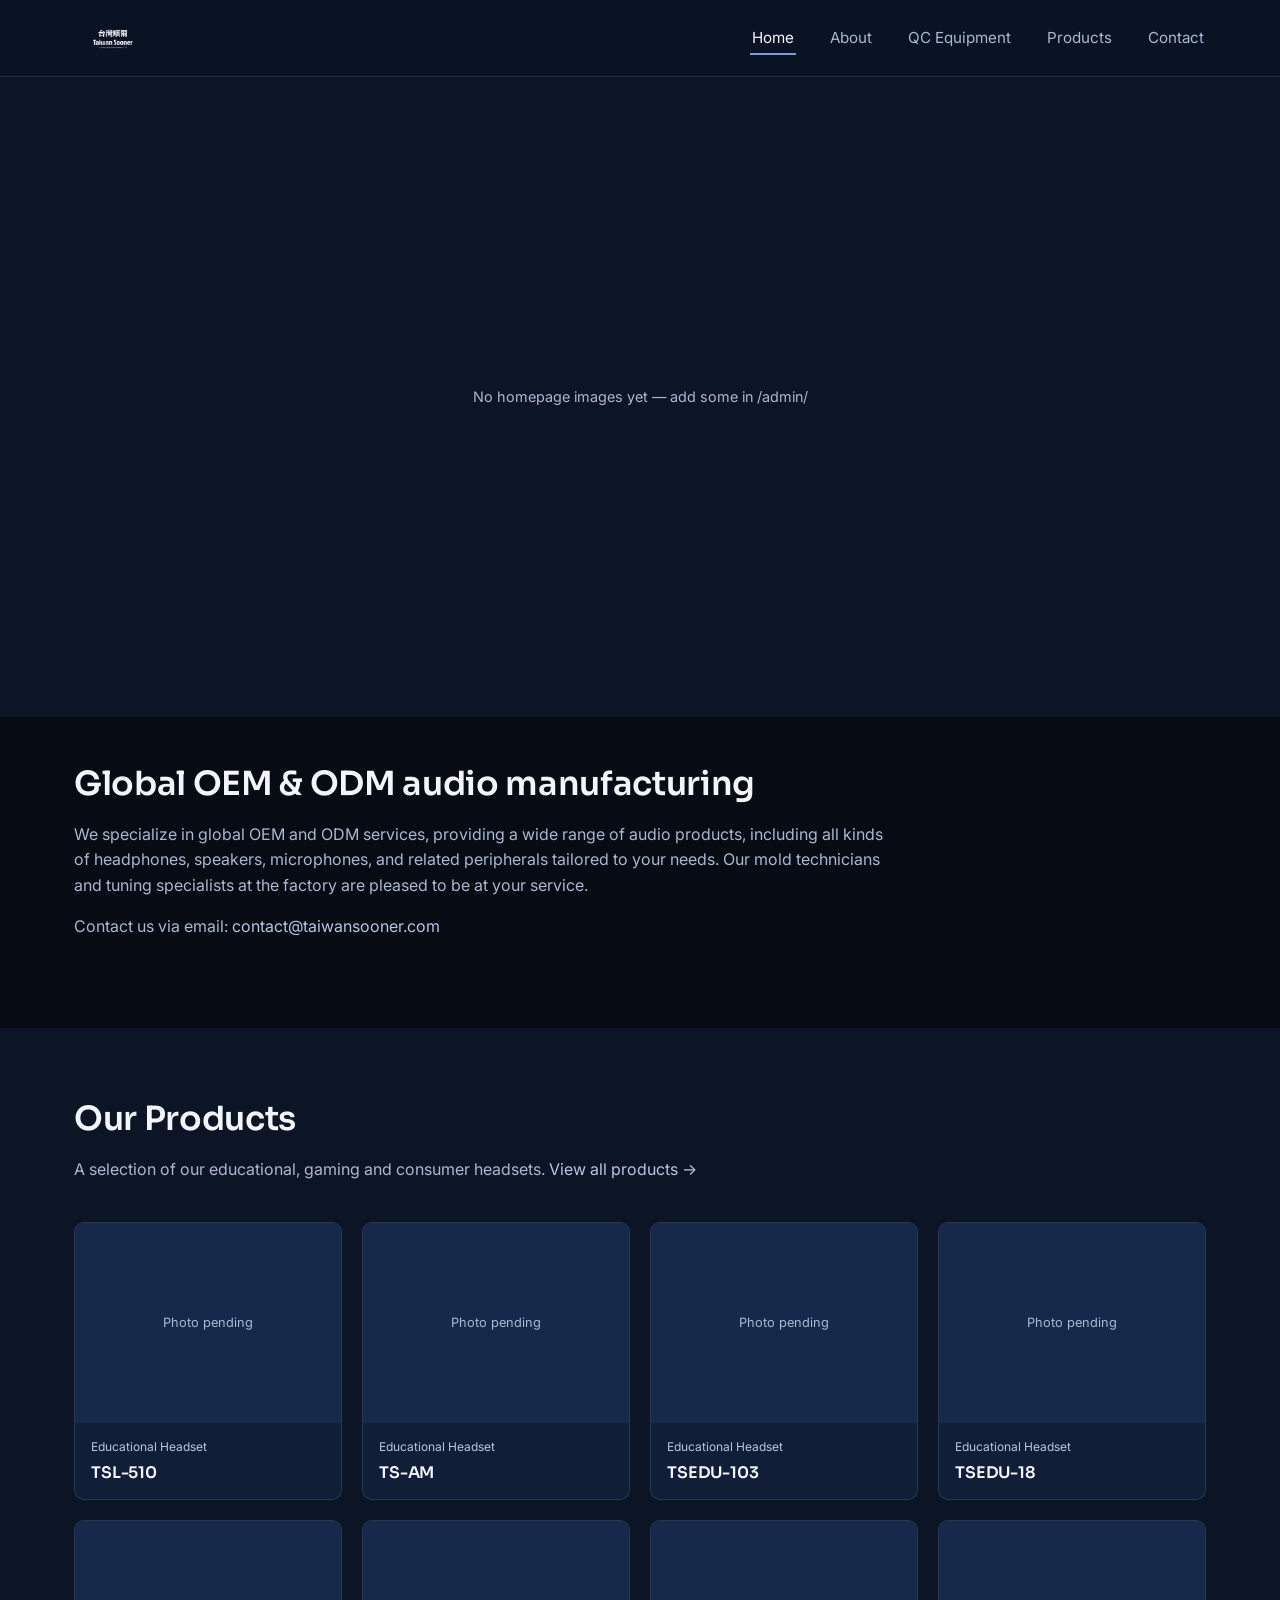
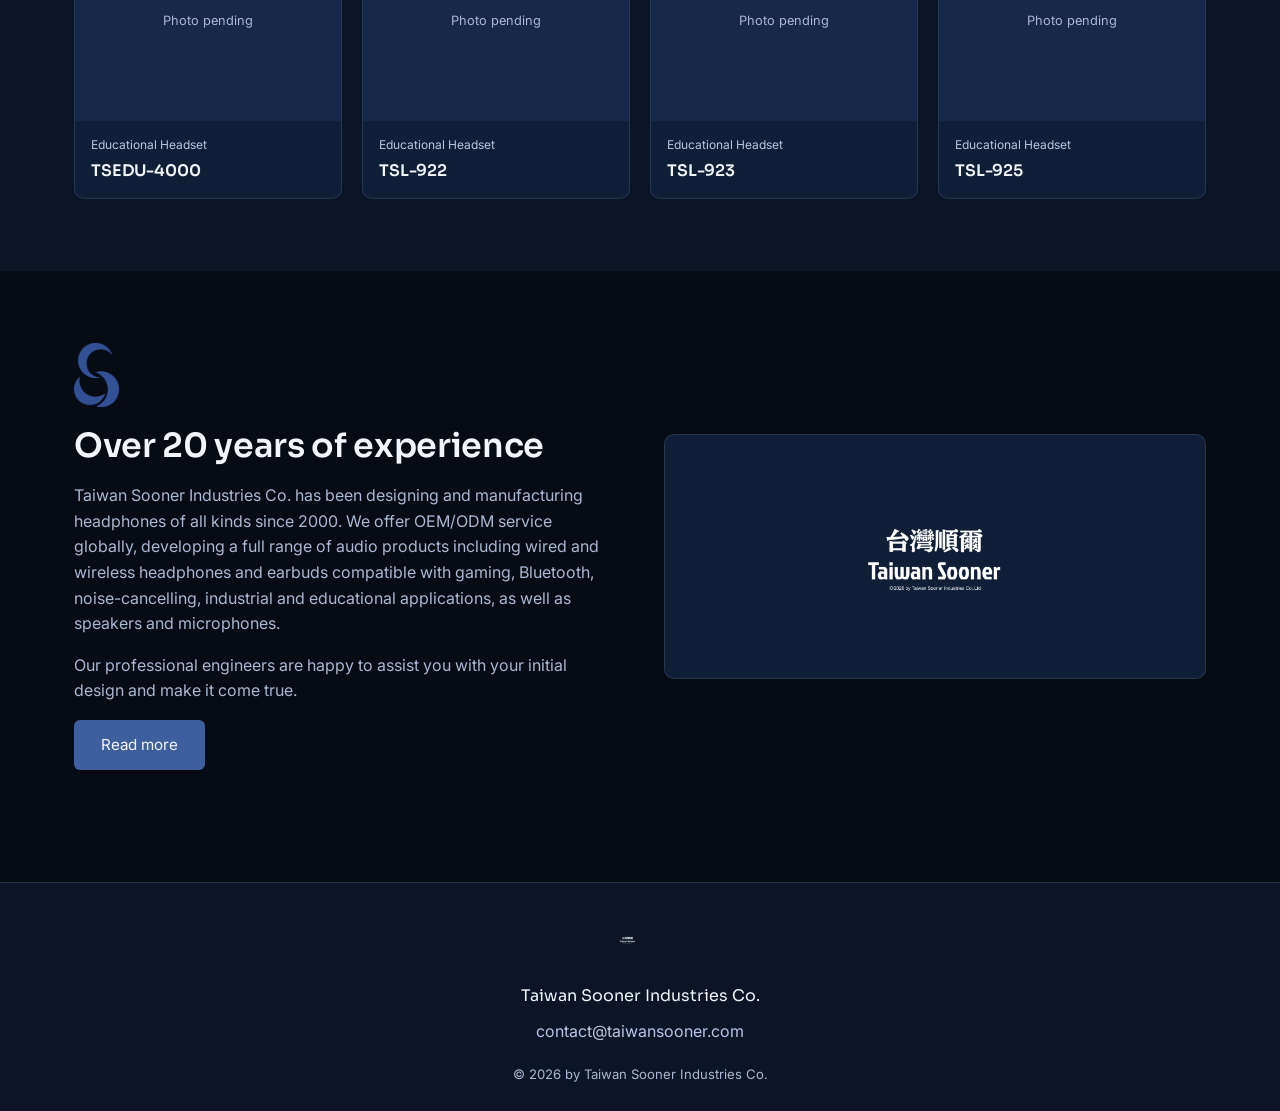
==== index.html @ 5b05e73f "Add files via upload" ====
<!DOCTYPE html>
<html lang="en">
<head>
<meta charset="UTF-8">
<meta name="viewport" content="width=device-width, initial-scale=1">
<title>Taiwan Sooner Industries Co. | OEM/ODM Headphones, Headsets &amp; Microphones</title>
<meta name="description" content="Taiwan Sooner Industries Co. designs and manufactures wired and wireless headphones, earbuds, speakers and microphones for gaming, Bluetooth, noise-cancelling, industrial and educational use. OEM/ODM since 2000.">
<link rel="icon" href="/images/logo/sooner-icon.png">
<link rel="preconnect" href="https://fonts.googleapis.com">
<link href="https://fonts.googleapis.com/css2?family=Sora:wght@500;600;700&family=Inter:wght@400;500&display=swap" rel="stylesheet">
<link rel="stylesheet" href="/css/style.css">
</head>
<body data-page="home">

<div id="site-header"></div>

<section class="hero-carousel" id="hero-carousel"></section>

<section class="section-tight">
  <div class="wrap">
    <div class="section-head" style="max-width:820px">
      <h2>Global OEM &amp; ODM audio manufacturing</h2>
      <p>We specialize in global OEM and ODM services, providing a wide range of audio products, including all kinds of headphones, speakers, microphones, and related peripherals tailored to your needs. Our mold technicians and tuning specialists at the factory are pleased to be at your service.</p>
      <p>Contact us via email: <a href="mailto:contact@taiwansooner.com" style="color:var(--blue-200)">contact@taiwansooner.com</a></p>
    </div>
  </div>
</section>

<section class="section-alt">
  <div class="wrap">
    <div class="section-head">
      <h2>Our Products</h2>
      <p>A selection of our educational, gaming and consumer headsets. <a href="/products.html" style="color:var(--blue-200)">View all products →</a></p>
    </div>
    <div class="grid-4" id="home-product-grid"></div>
  </div>
</section>

<section>
  <div class="wrap two-col">
    <div>
      <img src="/images/logo/sooner-icon.png" alt="" style="height:64px;margin-bottom:20px">
      <h2>Over 20 years of experience</h2>
      <p>Taiwan Sooner Industries Co. has been designing and manufacturing headphones of all kinds since 2000. We offer OEM/ODM service globally, developing a full range of audio products including wired and wireless headphones and earbuds compatible with gaming, Bluetooth, noise-cancelling, industrial and educational applications, as well as speakers and microphones.</p>
      <p>Our professional engineers are happy to assist you with your initial design and make it come true.</p>
      <a class="btn" href="/about.html">Read more</a>
    </div>
    <div class="card" style="text-align:center;padding:48px 24px">
      <img src="/images/logo/logo-full-white.png" alt="Taiwan Sooner" style="max-width:260px;margin:0 auto">
    </div>
  </div>
</section>

<div id="site-footer"></div>

<script src="/js/main.js"></script>
<script src="/js/carousel.js"></script>
<script>
  // Small featured-products preview built from the same list used on /products.html
  fetch("/data/products.json").then(r => r.json()).then(products => {
    const grid = document.getElementById("home-product-grid");
    products
      .filter(p => p.active !== false)
      .slice(0, 8)
      .forEach(p => {
        const a = document.createElement("a");
        a.className = "product-card";
        a.href = "/products.html";
        const thumb = p.image
          ? `<div class="thumb" style="background-image:url('/${p.image}');background-size:cover;background-position:center"></div>`
          : `<div class="thumb">Photo pending</div>`;
        a.innerHTML = `
          ${thumb}
          <div class="meta">
            <div class="cat">${p.category || ""}</div>
            <h3>${p.name}</h3>
          </div>`;
        grid.appendChild(a);
      });
  });
</script>
</body>
</html>
---- css/style.css ----
/* ==========================================================================
   Taiwan Sooner Industries — global stylesheet
   Palette: near-black deep navy with light grey-blue accents
   ========================================================================== */

:root {
  --navy-950: #060b14;   /* page background */
  --navy-900: #0b1526;   /* header / footer background */
  --navy-800: #101f37;   /* card / panel background */
  --navy-700: #17294a;   /* card hover / border-heavy panel */
  --blue-600: #3d5f9e;   /* brand blue, sampled from the Sooner mark */
  --blue-400: #7d9bd1;   /* mid accent */
  --blue-200: #b7c6e4;   /* light grey-blue accent, for rules/labels */
  --ink-050:  #f2f5fa;   /* primary text on dark */
  --ink-300:  #aab8d1;   /* muted text on dark */
  --line: rgba(183, 198, 228, 0.14);

  --font-head: "Sora", "Segoe UI", sans-serif;
  --font-body: "Inter", "Segoe UI", sans-serif;

  --maxw: 1180px;
}

* { box-sizing: border-box; }
html { scroll-behavior: smooth; }

body {
  margin: 0;
  background: var(--navy-950);
  color: var(--ink-050);
  font-family: var(--font-body);
  line-height: 1.6;
  -webkit-font-smoothing: antialiased;
}

img { max-width: 100%; display: block; }
a { color: inherit; text-decoration: none; }

.wrap {
  max-width: var(--maxw);
  margin: 0 auto;
  padding: 0 24px;
}

h1, h2, h3 { font-family: var(--font-head); font-weight: 600; margin: 0 0 0.5em; letter-spacing: -0.01em; }
h1 { font-size: clamp(2rem, 4vw, 3rem); line-height: 1.1; }
h2 { font-size: clamp(1.5rem, 2.6vw, 2.1rem); line-height: 1.2; }
h3 { font-size: 1.15rem; }
p { margin: 0 0 1em; color: var(--ink-300); }

/* focus visibility (accessibility floor) */
a:focus-visible, button:focus-visible, input:focus-visible, textarea:focus-visible {
  outline: 2px solid var(--blue-400);
  outline-offset: 3px;
}

@media (prefers-reduced-motion: reduce) {
  * { animation-duration: 0.001ms !important; transition-duration: 0.001ms !important; }
}

/* ---------- header ---------- */
.site-header {
  position: sticky;
  top: 0;
  z-index: 100;
  background: rgba(11, 21, 38, 0.92);
  backdrop-filter: blur(8px);
  border-bottom: 1px solid var(--line);
}
.site-header .wrap {
  display: flex;
  align-items: center;
  justify-content: space-between;
  height: 76px;
}
.brand img { height: 44px; width: auto; }

.nav-list {
  display: flex;
  gap: 32px;
  list-style: none;
  margin: 0;
  padding: 0;
}
.nav-list a {
  font-size: 0.95rem;
  color: var(--ink-300);
  padding: 6px 2px;
  border-bottom: 2px solid transparent;
  transition: color 0.15s ease, border-color 0.15s ease;
}
.nav-list a:hover,
.nav-list a[aria-current="page"] {
  color: var(--ink-050);
  border-color: var(--blue-400);
}

.nav-toggle {
  display: none;
  background: none;
  border: 1px solid var(--line);
  border-radius: 6px;
  color: var(--ink-050);
  width: 42px;
  height: 38px;
  font-size: 1.2rem;
  cursor: pointer;
}

@media (max-width: 860px) {
  .nav-toggle { display: block; }
  .nav-list {
    position: absolute;
    top: 76px;
    left: 0;
    right: 0;
    background: var(--navy-900);
    border-bottom: 1px solid var(--line);
    flex-direction: column;
    gap: 0;
    padding: 8px 24px 16px;
    display: none;
  }
  .nav-list.open { display: flex; }
  .nav-list a { display: block; padding: 12px 0; border-bottom: 1px solid var(--line); }
}

/* ---------- hero / carousel ---------- */
.hero-carousel {
  position: relative;
  height: min(72vh, 640px);
  min-height: 380px;
  overflow: hidden;
  background: var(--navy-900);
}
.hero-slide {
  position: absolute;
  inset: 0;
  opacity: 0;
  transition: opacity 1.1s ease;
  background-size: cover;
  background-position: center;
}
.hero-slide.is-active { opacity: 1; }
.hero-slide::after {
  content: "";
  position: absolute;
  inset: 0;
  background: linear-gradient(180deg, rgba(6,11,20,0.15) 0%, rgba(6,11,20,0.85) 100%);
}
.hero-copy {
  position: absolute;
  left: 0; right: 0; bottom: 56px;
  z-index: 2;
  text-align: center;
  padding: 0 24px;
}
.hero-copy .eyebrow-logo { max-width: 320px; margin: 0 auto 18px; opacity: 0.95; }
.hero-copy p { color: var(--blue-200); max-width: 640px; margin: 0 auto; font-size: 0.98rem; }

.hero-dots {
  position: absolute;
  z-index: 2;
  left: 0; right: 0; bottom: 20px;
  display: flex;
  justify-content: center;
  gap: 8px;
}
.hero-dots button {
  width: 8px; height: 8px; border-radius: 50%;
  border: 1px solid var(--blue-200);
  background: transparent;
  cursor: pointer;
  padding: 0;
}
.hero-dots button.is-active { background: var(--blue-200); }

.hero-empty {
  height: 100%;
  display: flex;
  align-items: center;
  justify-content: center;
  color: var(--ink-300);
  font-size: 0.9rem;
}

/* ---------- generic sections ---------- */
section { padding: 72px 0; }
.section-tight { padding: 48px 0; }
.section-alt { background: var(--navy-900); }
.section-head { max-width: 680px; margin-bottom: 40px; }
.section-head p:last-child { margin-bottom: 0; }

.grid-3 {
  display: grid;
  grid-template-columns: repeat(3, 1fr);
  gap: 20px;
}
.grid-4 {
  display: grid;
  grid-template-columns: repeat(4, 1fr);
  gap: 20px;
}
@media (max-width: 900px) { .grid-3, .grid-4 { grid-template-columns: repeat(2, 1fr); } }
@media (max-width: 560px) { .grid-3, .grid-4 { grid-template-columns: 1fr; } }

.card {
  background: var(--navy-800);
  border: 1px solid var(--line);
  border-radius: 10px;
  padding: 22px;
}
.card h3 { margin-bottom: 8px; }
.card p { margin-bottom: 0; font-size: 0.92rem; }

.product-card {
  background: var(--navy-800);
  border: 1px solid var(--line);
  border-radius: 10px;
  overflow: hidden;
  transition: border-color 0.15s ease;
}
.product-card:hover { border-color: var(--blue-400); }
.product-card .thumb {
  aspect-ratio: 4 / 3;
  background: var(--navy-700);
  display: flex;
  align-items: center;
  justify-content: center;
  color: var(--ink-300);
  font-size: 0.8rem;
}
.product-card .meta { padding: 14px 16px; }
.product-card .meta .cat { color: var(--blue-200); font-size: 0.75rem; }
.product-card .meta h3 { font-size: 1rem; margin: 4px 0 0; }

.two-col {
  display: grid;
  grid-template-columns: 1fr 1fr;
  gap: 48px;
  align-items: center;
}
@media (max-width: 800px) { .two-col { grid-template-columns: 1fr; gap: 28px; } }

.btn {
  display: inline-block;
  background: var(--blue-600);
  color: var(--ink-050);
  padding: 12px 26px;
  border-radius: 6px;
  font-size: 0.95rem;
  border: 1px solid transparent;
  cursor: pointer;
  transition: background 0.15s ease;
}
.btn:hover { background: #4a70b8; }
.btn-outline {
  background: transparent;
  border: 1px solid var(--blue-400);
  color: var(--ink-050);
}
.btn-outline:hover { background: rgba(125,155,209,0.12); }

ul.plain { list-style: none; padding: 0; margin: 0; }
ul.plain li {
  padding: 10px 0;
  border-bottom: 1px solid var(--line);
  color: var(--ink-300);
  font-size: 0.95rem;
}
ul.plain li:last-child { border-bottom: none; }

/* ---------- contact form ---------- */
.form-grid { display: grid; grid-template-columns: 1fr 1fr; gap: 16px; }
.form-grid .full { grid-column: 1 / -1; }
@media (max-width: 620px) { .form-grid { grid-template-columns: 1fr; } }
label { display: block; font-size: 0.85rem; color: var(--ink-300); margin-bottom: 6px; }
input, textarea {
  width: 100%;
  background: var(--navy-800);
  border: 1px solid var(--line);
  border-radius: 6px;
  color: var(--ink-050);
  padding: 11px 12px;
  font-family: var(--font-body);
  font-size: 0.95rem;
}
textarea { min-height: 130px; resize: vertical; }

/* ---------- footer ---------- */
.site-footer {
  background: var(--navy-900);
  border-top: 1px solid var(--line);
  padding: 44px 0 26px;
  margin-top: 40px;
}
.site-footer .wrap {
  display: flex;
  flex-direction: column;
  align-items: center;
  text-align: center;
  gap: 10px;
}
.site-footer img { height: 40px; margin-bottom: 6px; }
.site-footer .company { font-family: var(--font-head); font-size: 1rem; }
.site-footer a.email { color: var(--blue-200); }
.site-footer .copyright { color: var(--ink-300); font-size: 0.82rem; margin-top: 10px; }
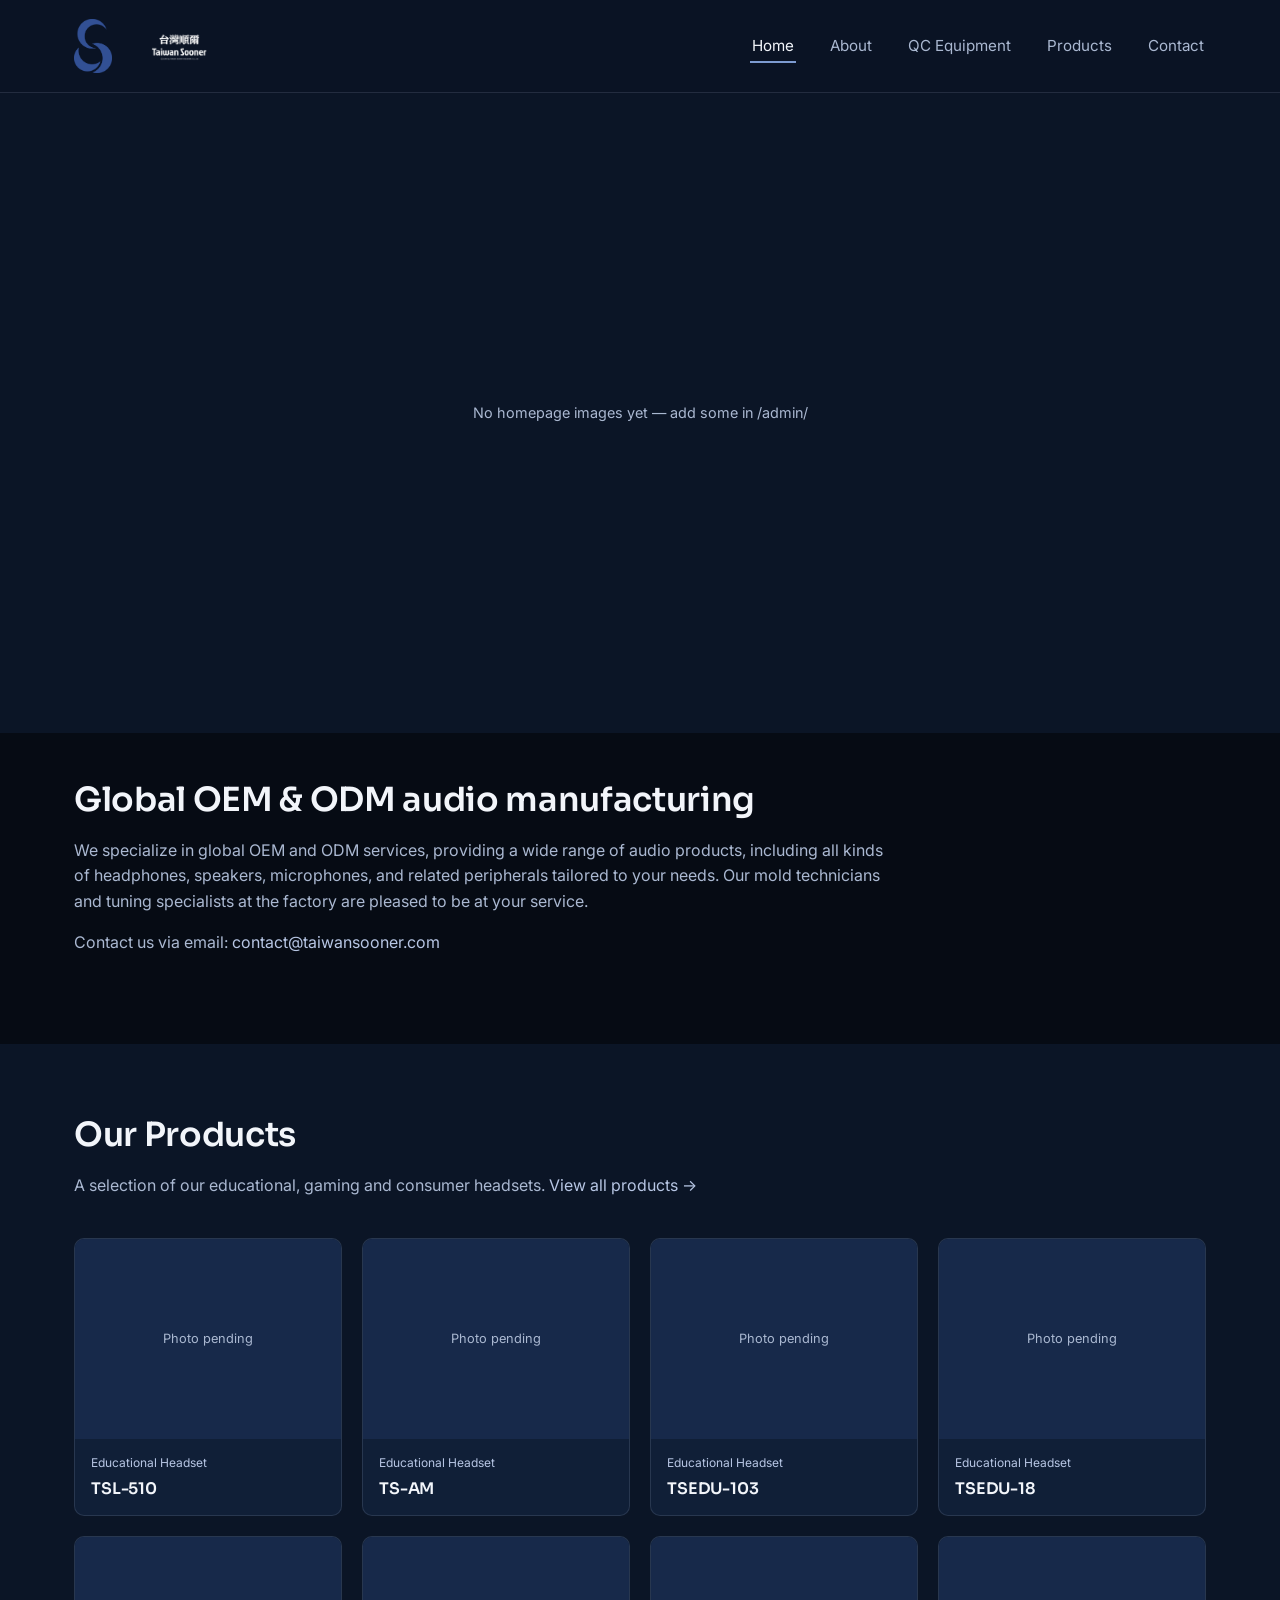
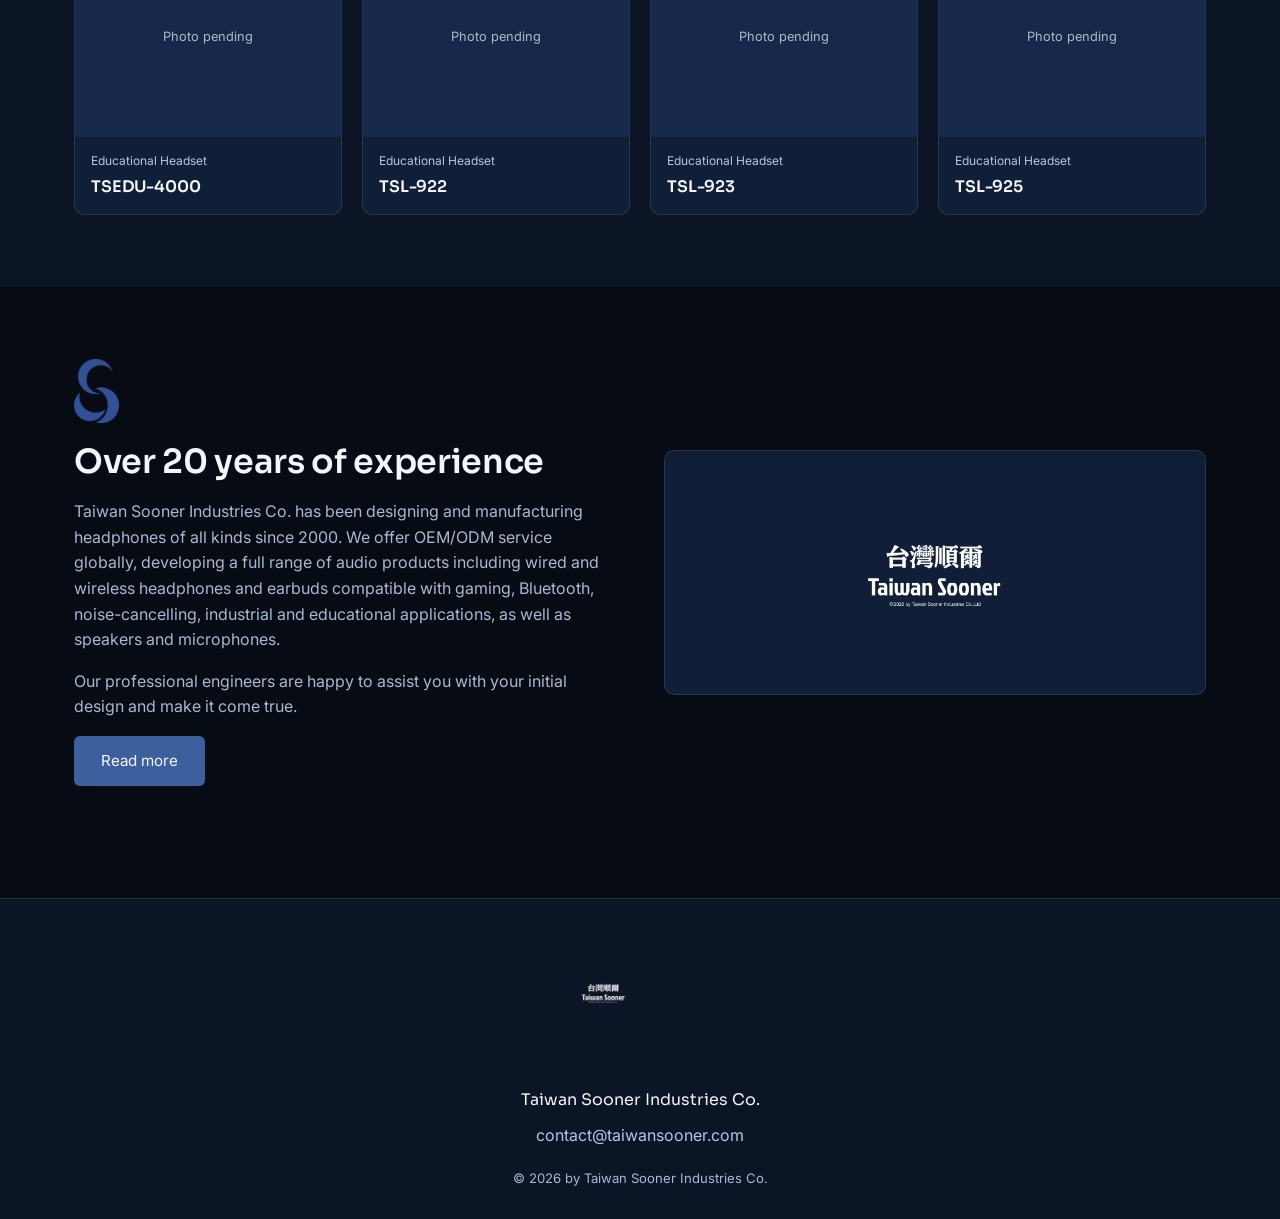
==== commit 55b5fa2c: "Add files via upload" ====
--- a/index.html
+++ b/index.html
@@ -60,12 +60,12 @@
   fetch("/data/products.json").then(r => r.json()).then(products => {
     const grid = document.getElementById("home-product-grid");
     products
-      .filter(p => p.active !== false)
+      .filter(p => p.active !== false && p.featured !== false)
       .slice(0, 8)
       .forEach(p => {
         const a = document.createElement("a");
         a.className = "product-card";
-        a.href = "/products.html";
+        a.href = "/product.html?id=" + encodeURIComponent(p.id);
         const thumb = p.image
           ? `<div class="thumb" style="background-image:url('/${p.image}');background-size:cover;background-position:center"></div>`
           : `<div class="thumb">Photo pending</div>`;
--- a/css/style.css
+++ b/css/style.css
@@ -71,9 +71,15 @@
   display: flex;
   align-items: center;
   justify-content: space-between;
-  height: 76px;
-}
-.brand img { height: 44px; width: auto; }
+  height: 92px;
+}
+.brand { display: flex; align-items: center; gap: 14px; }
+.brand .icon { height: 54px; width: auto; }
+.brand .wordmark { height: 60px; width: auto; }
+@media (max-width: 500px) {
+  .brand .icon { height: 40px; }
+  .brand .wordmark { height: 44px; }
+}
 
 .nav-list {
   display: flex;
@@ -111,7 +117,7 @@
   .nav-toggle { display: block; }
   .nav-list {
     position: absolute;
-    top: 76px;
+    top: 92px;
     left: 0;
     right: 0;
     background: var(--navy-900);
@@ -270,7 +276,98 @@
 }
 ul.plain li:last-child { border-bottom: none; }
 
-/* ---------- contact form ---------- */
+/* ---------- page hero banner (About / QC Equipment) ---------- */
+.page-hero {
+  position: relative;
+  padding: 90px 0 60px;
+  background-size: cover;
+  background-position: center;
+  border-bottom: 1px solid var(--line);
+}
+.page-hero::before {
+  content: "";
+  position: absolute;
+  inset: 0;
+  background: linear-gradient(180deg, rgba(6,11,20,0.35) 0%, rgba(6,11,20,0.7) 100%);
+}
+.page-hero .wrap { position: relative; z-index: 1; }
+.page-hero .section-head { max-width: 820px; margin-bottom: 0; }
+.page-hero h1, .page-hero p { text-shadow: 0 2px 10px rgba(0,0,0,0.55); }
+.page-hero p { color: var(--ink-050); }
+
+/* ---------- factory photo pair (About page) ---------- */
+.photo-pair {
+  display: grid;
+  grid-template-columns: 1fr 1fr;
+  gap: 20px;
+  margin-top: 28px;
+}
+.photo-pair img { border-radius: 10px; border: 1px solid var(--line); aspect-ratio: 8/5; object-fit: cover; }
+@media (max-width: 700px) { .photo-pair { grid-template-columns: 1fr; } }
+
+/* ---------- lab equipment photo (QC page) ---------- */
+.lab-photo { margin-top: 32px; text-align: center; }
+.lab-photo img { border-radius: 10px; border: 1px solid var(--line); max-width: 100%; }
+
+/* ---------- product catalog: sidebar + filterable grid ---------- */
+.catalog-layout {
+  display: grid;
+  grid-template-columns: 220px 1fr;
+  gap: 36px;
+  align-items: start;
+}
+@media (max-width: 800px) { .catalog-layout { grid-template-columns: 1fr; } }
+
+.category-nav { position: sticky; top: 112px; }
+.category-nav h3 { font-size: 0.85rem; text-transform: uppercase; letter-spacing: 0.06em; color: var(--ink-300); margin-bottom: 14px; }
+.category-nav ul { list-style: none; margin: 0; padding: 0; }
+.category-nav li { margin-bottom: 4px; }
+.category-nav button {
+  display: block;
+  width: 100%;
+  text-align: left;
+  background: none;
+  border: none;
+  color: var(--ink-300);
+  padding: 9px 10px;
+  border-radius: 6px;
+  font-size: 0.92rem;
+  font-family: var(--font-body);
+  cursor: pointer;
+}
+.category-nav button:hover { background: var(--navy-800); color: var(--ink-050); }
+.category-nav button.is-active { background: var(--navy-800); color: var(--ink-050); border-left: 2px solid var(--blue-400); }
+
+.load-more-wrap { text-align: center; margin-top: 36px; }
+.catalog-empty { color: var(--ink-300); padding: 40px 0; }
+
+/* product card as a real link */
+a.product-card { display: block; }
+
+/* ---------- product detail page ---------- */
+.detail-layout {
+  display: grid;
+  grid-template-columns: 1fr 1fr;
+  gap: 44px;
+  align-items: start;
+}
+@media (max-width: 800px) { .detail-layout { grid-template-columns: 1fr; } }
+.detail-photo {
+  aspect-ratio: 4/3;
+  background: var(--navy-800);
+  border: 1px solid var(--line);
+  border-radius: 10px;
+  overflow: hidden;
+  display: flex;
+  align-items: center;
+  justify-content: center;
+  color: var(--ink-300);
+}
+.detail-photo img { width: 100%; height: 100%; object-fit: cover; }
+.detail-body .cat { color: var(--blue-200); font-size: 0.8rem; text-transform: uppercase; letter-spacing: 0.05em; }
+.detail-body h1 { margin-top: 6px; }
+.detail-body .details p { color: var(--ink-050); }
+.back-link { display: inline-block; margin-bottom: 24px; color: var(--blue-200); font-size: 0.9rem; }
 .form-grid { display: grid; grid-template-columns: 1fr 1fr; gap: 16px; }
 .form-grid .full { grid-column: 1 / -1; }
 @media (max-width: 620px) { .form-grid { grid-template-columns: 1fr; } }
@@ -291,7 +388,7 @@
 .site-footer {
   background: var(--navy-900);
   border-top: 1px solid var(--line);
-  padding: 44px 0 26px;
+  padding: 56px 0 30px;
   margin-top: 40px;
 }
 .site-footer .wrap {
@@ -301,7 +398,7 @@
   text-align: center;
   gap: 10px;
 }
-.site-footer img { height: 40px; margin-bottom: 6px; }
+.site-footer img { height: 118px; margin-bottom: 4px; }
 .site-footer .company { font-family: var(--font-head); font-size: 1rem; }
 .site-footer a.email { color: var(--blue-200); }
 .site-footer .copyright { color: var(--ink-300); font-size: 0.82rem; margin-top: 10px; }
